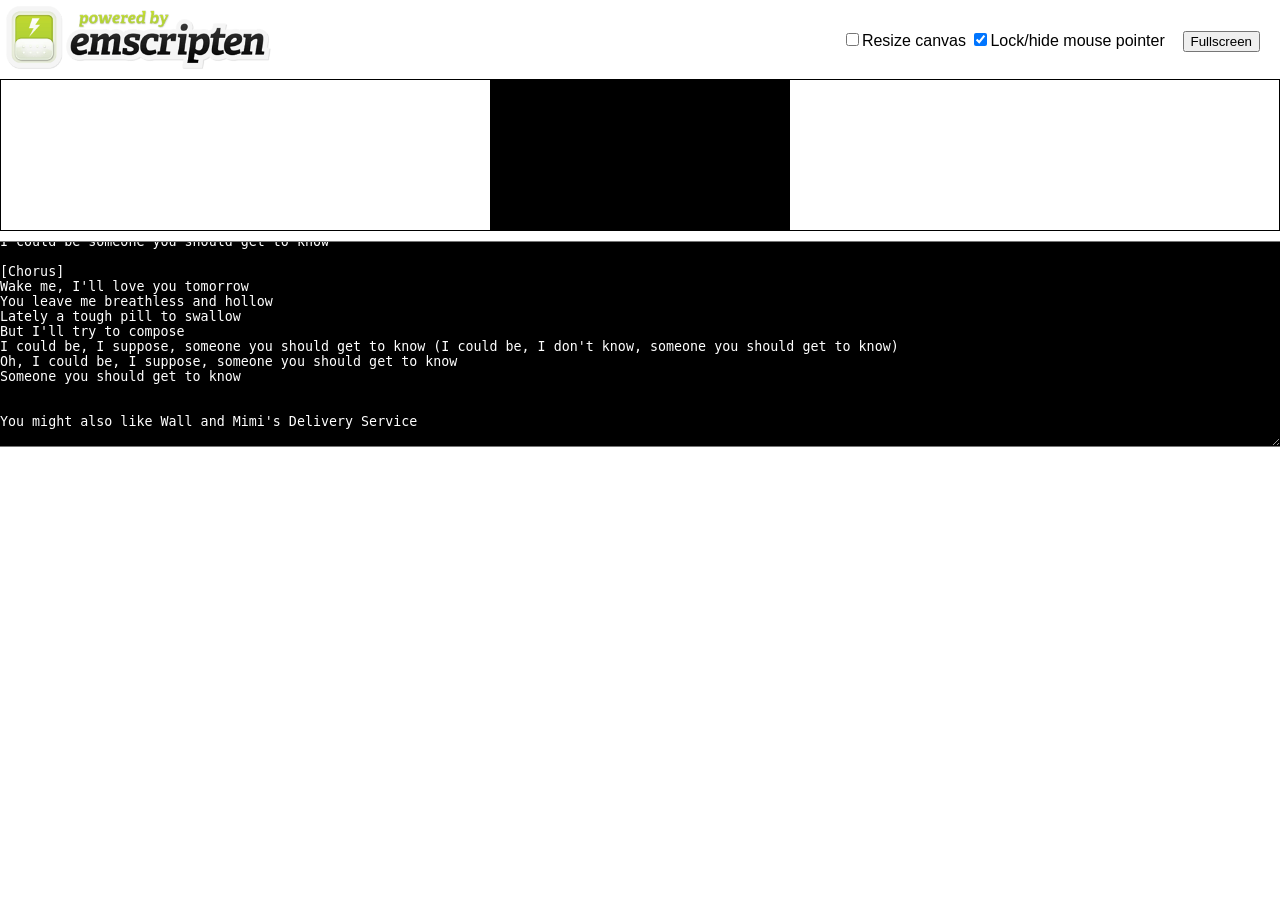
==== bfp.html @ b02f155e "bfp view you can now(hopefully) run the scripts I have made in bfp so far. I don't really know or ha" ====
<!doctypehtml><html lang=en-us><head><meta charset=utf-8><meta content="text/html; charset=utf-8"http-equiv=Content-Type><title>Emscripten-Generated Code</title><style>body{font-family:arial;margin:0;padding:none}.emscripten{padding-right:0;margin-left:auto;margin-right:auto;display:block}div.emscripten{text-align:center}div.emscripten_border{border:1px solid #000}canvas.emscripten{border:0 none;background-color:#000}#emscripten_logo{display:inline-block;margin:0;padding:6px;width:265px}.spinner{height:30px;width:30px;margin:0;margin-top:20px;margin-left:20px;display:inline-block;vertical-align:top;-webkit-animation:rotation .8s linear infinite;-moz-animation:rotation .8s linear infinite;-o-animation:rotation .8s linear infinite;animation:rotation .8s linear infinite;border-left:5px solid #ebebeb;border-right:5px solid #ebebeb;border-bottom:5px solid #ebebeb;border-top:5px solid #787878;border-radius:100%;background-color:#bdd72e}@-webkit-keyframes rotation{from{-webkit-transform:rotate(0)}to{-webkit-transform:rotate(360deg)}}@-moz-keyframes rotation{from{-moz-transform:rotate(0)}to{-moz-transform:rotate(360deg)}}@-o-keyframes rotation{from{-o-transform:rotate(0)}to{-o-transform:rotate(360deg)}}@keyframes rotation{from{transform:rotate(0)}to{transform:rotate(360deg)}}#status{display:inline-block;vertical-align:top;margin-top:30px;margin-left:20px;font-weight:700;color:#787878}#progress{height:20px;width:300px}#controls{display:inline-block;float:right;vertical-align:top;margin-top:30px;margin-right:20px}#output{width:100%;height:200px;margin:0 auto;margin-top:10px;border-left:0;border-right:0px;padding-left:0;padding-right:0;display:block;background-color:#000;color:#fff;font-family:'Lucida Console',Monaco,monospace;outline:0}</style></head><body><a href=http://emscripten.org><img id=emscripten_logo src=[data-uri]></a><div class=spinner id=spinner></div><div class=emscripten id=status>Downloading...</div><span id=controls><span><input type=checkbox id=resize>Resize canvas</span> <span><input type=checkbox id=pointerLock checked>Lock/hide mouse pointer    </span><span><input type=button onclick='Module.requestFullscreen(document.getElementById("pointerLock").checked,document.getElementById("resize").checked)'value=Fullscreen></span></span><div class=emscripten><progress hidden id=progress max=100 value=0></progress></div><div class=emscripten_border><canvas class=emscripten id=canvas oncontextmenu=event.preventDefault() tabindex=-1></canvas></div><textarea id=output rows=8></textarea><script>var statusElement=document.getElementById("status"),progressElement=document.getElementById("progress"),spinnerElement=document.getElementById("spinner"),canvasElement=document.getElementById("canvas"),outputElement=document.getElementById("output");outputElement&&(outputElement.value=""),canvasElement.addEventListener("webglcontextlost",(e=>{alert("WebGL context lost. You will need to reload the page."),e.preventDefault()}),!1);var setStatus=e=>{if(setStatus.last||(setStatus.last={time:Date.now(),text:""}),e!==setStatus.last.text){var t=e.match(/([^(]+)\((\d+(\.\d+)?)\/(\d+)\)/),n=Date.now();t&&n-setStatus.last.time<30||(setStatus.last.time=n,setStatus.last.text=e,t?(e=t[1],progressElement.value=100*parseInt(t[2]),progressElement.max=100*parseInt(t[4]),progressElement.hidden=!1,spinnerElement.hidden=!1):(progressElement.value=null,progressElement.max=null,progressElement.hidden=!0,e||(spinnerElement.style.display="none")),statusElement.innerHTML=e)}},Module={print(...e){if(console.log(...e),outputElement){var t=e.join(" ");outputElement.value+=t+"\n",outputElement.scrollTop=outputElement.scrollHeight}},canvas:canvasElement,setStatus:setStatus,totalDependencies:0,monitorRunDependencies(e){this.totalDependencies=Math.max(this.totalDependencies,e),setStatus(e?"Preparing... ("+(this.totalDependencies-e)+"/"+this.totalDependencies+")":"All downloads complete.")}};setStatus("Downloading..."),window.onerror=window.onunhandledrejection=()=>{setStatus("Exception thrown, see JavaScript console"),spinnerElement.style.display="none",setStatus=e=>{e&&console.error("[post-exception status] "+e)}}</script><script async src=bfp.js></script></body></html>
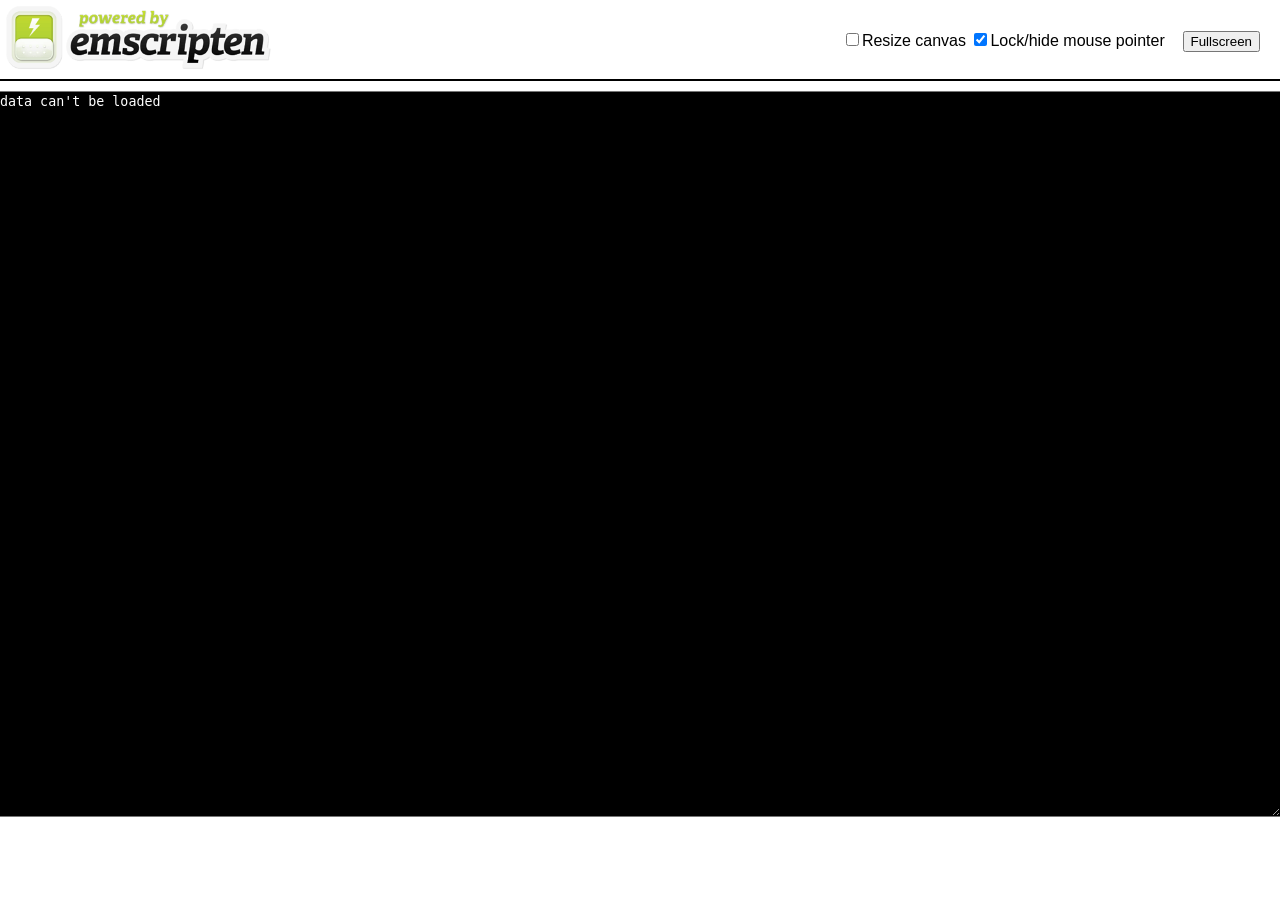
==== commit ee01349c: "make the site look better makes the site look better than before" ====
--- a/bfp.html
+++ b/bfp.html
@@ -1 +1 @@
-<!doctypehtml><html lang=en-us><head><meta charset=utf-8><meta content="text/html; charset=utf-8"http-equiv=Content-Type><title>Emscripten-Generated Code</title><style>body{font-family:arial;margin:0;padding:none}.emscripten{padding-right:0;margin-left:auto;margin-right:auto;display:block}div.emscripten{text-align:center}div.emscripten_border{border:1px solid #000}canvas.emscripten{border:0 none;background-color:#000}#emscripten_logo{display:inline-block;margin:0;padding:6px;width:265px}.spinner{height:30px;width:30px;margin:0;margin-top:20px;margin-left:20px;display:inline-block;vertical-align:top;-webkit-animation:rotation .8s linear infinite;-moz-animation:rotation .8s linear infinite;-o-animation:rotation .8s linear infinite;animation:rotation .8s linear infinite;border-left:5px solid #ebebeb;border-right:5px solid #ebebeb;border-bottom:5px solid #ebebeb;border-top:5px solid #787878;border-radius:100%;background-color:#bdd72e}@-webkit-keyframes rotation{from{-webkit-transform:rotate(0)}to{-webkit-transform:rotate(360deg)}}@-moz-keyframes rotation{from{-moz-transform:rotate(0)}to{-moz-transform:rotate(360deg)}}@-o-keyframes rotation{from{-o-transform:rotate(0)}to{-o-transform:rotate(360deg)}}@keyframes rotation{from{transform:rotate(0)}to{transform:rotate(360deg)}}#status{display:inline-block;vertical-align:top;margin-top:30px;margin-left:20px;font-weight:700;color:#787878}#progress{height:20px;width:300px}#controls{display:inline-block;float:right;vertical-align:top;margin-top:30px;margin-right:20px}#output{width:100%;height:200px;margin:0 auto;margin-top:10px;border-left:0;border-right:0px;padding-left:0;padding-right:0;display:block;background-color:#000;color:#fff;font-family:'Lucida Console',Monaco,monospace;outline:0}</style></head><body><a href=http://emscripten.org><img id=emscripten_logo src=[data-uri]></a><div class=spinner id=spinner></div><div class=emscripten id=status>Downloading...</div><span id=controls><span><input type=checkbox id=resize>Resize canvas</span> <span><input type=checkbox id=pointerLock checked>Lock/hide mouse pointer    </span><span><input type=button onclick='Module.requestFullscreen(document.getElementById("pointerLock").checked,document.getElementById("resize").checked)'value=Fullscreen></span></span><div class=emscripten><progress hidden id=progress max=100 value=0></progress></div><div class=emscripten_border><canvas class=emscripten id=canvas oncontextmenu=event.preventDefault() tabindex=-1></canvas></div><textarea id=output rows=8></textarea><script>var statusElement=document.getElementById("status"),progressElement=document.getElementById("progress"),spinnerElement=document.getElementById("spinner"),canvasElement=document.getElementById("canvas"),outputElement=document.getElementById("output");outputElement&&(outputElement.value=""),canvasElement.addEventListener("webglcontextlost",(e=>{alert("WebGL context lost. You will need to reload the page."),e.preventDefault()}),!1);var setStatus=e=>{if(setStatus.last||(setStatus.last={time:Date.now(),text:""}),e!==setStatus.last.text){var t=e.match(/([^(]+)\((\d+(\.\d+)?)\/(\d+)\)/),n=Date.now();t&&n-setStatus.last.time<30||(setStatus.last.time=n,setStatus.last.text=e,t?(e=t[1],progressElement.value=100*parseInt(t[2]),progressElement.max=100*parseInt(t[4]),progressElement.hidden=!1,spinnerElement.hidden=!1):(progressElement.value=null,progressElement.max=null,progressElement.hidden=!0,e||(spinnerElement.style.display="none")),statusElement.innerHTML=e)}},Module={print(...e){if(console.log(...e),outputElement){var t=e.join(" ");outputElement.value+=t+"\n",outputElement.scrollTop=outputElement.scrollHeight}},canvas:canvasElement,setStatus:setStatus,totalDependencies:0,monitorRunDependencies(e){this.totalDependencies=Math.max(this.totalDependencies,e),setStatus(e?"Preparing... ("+(this.totalDependencies-e)+"/"+this.totalDependencies+")":"All downloads complete.")}};setStatus("Downloading..."),window.onerror=window.onunhandledrejection=()=>{setStatus("Exception thrown, see JavaScript console"),spinnerElement.style.display="none",setStatus=e=>{e&&console.error("[post-exception status] "+e)}}</script><script async src=bfp.js></script></body></html>+<!doctypehtml><html lang=en-us><head><meta charset=utf-8><meta content="text/html; charset=utf-8"http-equiv=Content-Type><title>Emscripten-Generated Code</title><style>body{font-family:arial;margin:0;padding:none}.emscripten{padding-right:0;margin-left:auto;margin-right:auto;display:block}div.emscripten{text-align:center}div.emscripten_border{border:1px solid #000}canvas.emscripten{display: none !important;border:0 none;background-color:#000}#emscripten_logo{display:inline-block;margin:0;padding:6px;width:265px}.spinner{height:30px;width:30px;margin:0;margin-top:20px;margin-left:20px;display:inline-block;vertical-align:top;-webkit-animation:rotation .8s linear infinite;-moz-animation:rotation .8s linear infinite;-o-animation:rotation .8s linear infinite;animation:rotation .8s linear infinite;border-left:5px solid #ebebeb;border-right:5px solid #ebebeb;border-bottom:5px solid #ebebeb;border-top:5px solid #787878;border-radius:100%;background-color:#bdd72e}@-webkit-keyframes rotation{from{-webkit-transform:rotate(0)}to{-webkit-transform:rotate(360deg)}}@-moz-keyframes rotation{from{-moz-transform:rotate(0)}to{-moz-transform:rotate(360deg)}}@-o-keyframes rotation{from{-o-transform:rotate(0)}to{-o-transform:rotate(360deg)}}@keyframes rotation{from{transform:rotate(0)}to{transform:rotate(360deg)}}#status{display:inline-block;vertical-align:top;margin-top:30px;margin-left:20px;font-weight:700;color:#787878}#progress{height:20px;width:300px}#controls{display:inline-block;float:right;vertical-align:top;margin-top:30px;margin-right:20px}#output{width:100%;height:80vh;margin:0 auto;margin-top:10px;border-left:0;border-right:0px;padding-left:0;padding-right:0;display:block;background-color:#000;color:#fff;font-family:'Lucida Console',Monaco,monospace;outline:0}</style></head><body><a href=http://emscripten.org><img id=emscripten_logo src=[data-uri]></a><div class=spinner id=spinner></div><div class=emscripten id=status>Downloading...</div><span id=controls><span><input type=checkbox id=resize>Resize canvas</span> <span><input type=checkbox id=pointerLock checked>Lock/hide mouse pointer    </span><span><input type=button onclick='Module.requestFullscreen(document.getElementById("pointerLock").checked,document.getElementById("resize").checked)'value=Fullscreen></span></span><div class=emscripten><progress hidden id=progress max=100 value=0></progress></div><div class=emscripten_border><canvas class=emscripten id=canvas oncontextmenu=event.preventDefault() tabindex=-1></canvas></div><textarea id=output rows=8></textarea><script>var statusElement=document.getElementById("status"),progressElement=document.getElementById("progress"),spinnerElement=document.getElementById("spinner"),canvasElement=document.getElementById("canvas"),outputElement=document.getElementById("output");outputElement&&(outputElement.value=""),canvasElement.addEventListener("webglcontextlost",(e=>{alert("WebGL context lost. You will need to reload the page."),e.preventDefault()}),!1);var setStatus=e=>{if(setStatus.last||(setStatus.last={time:Date.now(),text:""}),e!==setStatus.last.text){var t=e.match(/([^(]+)\((\d+(\.\d+)?)\/(\d+)\)/),n=Date.now();t&&n-setStatus.last.time<30||(setStatus.last.time=n,setStatus.last.text=e,t?(e=t[1],progressElement.value=100*parseInt(t[2]),progressElement.max=100*parseInt(t[4]),progressElement.hidden=!1,spinnerElement.hidden=!1):(progressElement.value=null,progressElement.max=null,progressElement.hidden=!0,e||(spinnerElement.style.display="none")),statusElement.innerHTML=e)}},Module={print(...e){if(console.log(...e),outputElement){var t=e.join(" ");outputElement.value+=t+"\n",outputElement.scrollTop=outputElement.scrollHeight}},canvas:canvasElement,setStatus:setStatus,totalDependencies:0,monitorRunDependencies(e){this.totalDependencies=Math.max(this.totalDependencies,e),setStatus(e?"Preparing... ("+(this.totalDependencies-e)+"/"+this.totalDependencies+")":"All downloads complete.")}};setStatus("Downloading..."),window.onerror=window.onunhandledrejection=()=>{setStatus("Exception thrown, see JavaScript console"),spinnerElement.style.display="none",setStatus=e=>{e&&console.error("[post-exception status] "+e)}}</script><script async src=bfp.js></script></body></html>
